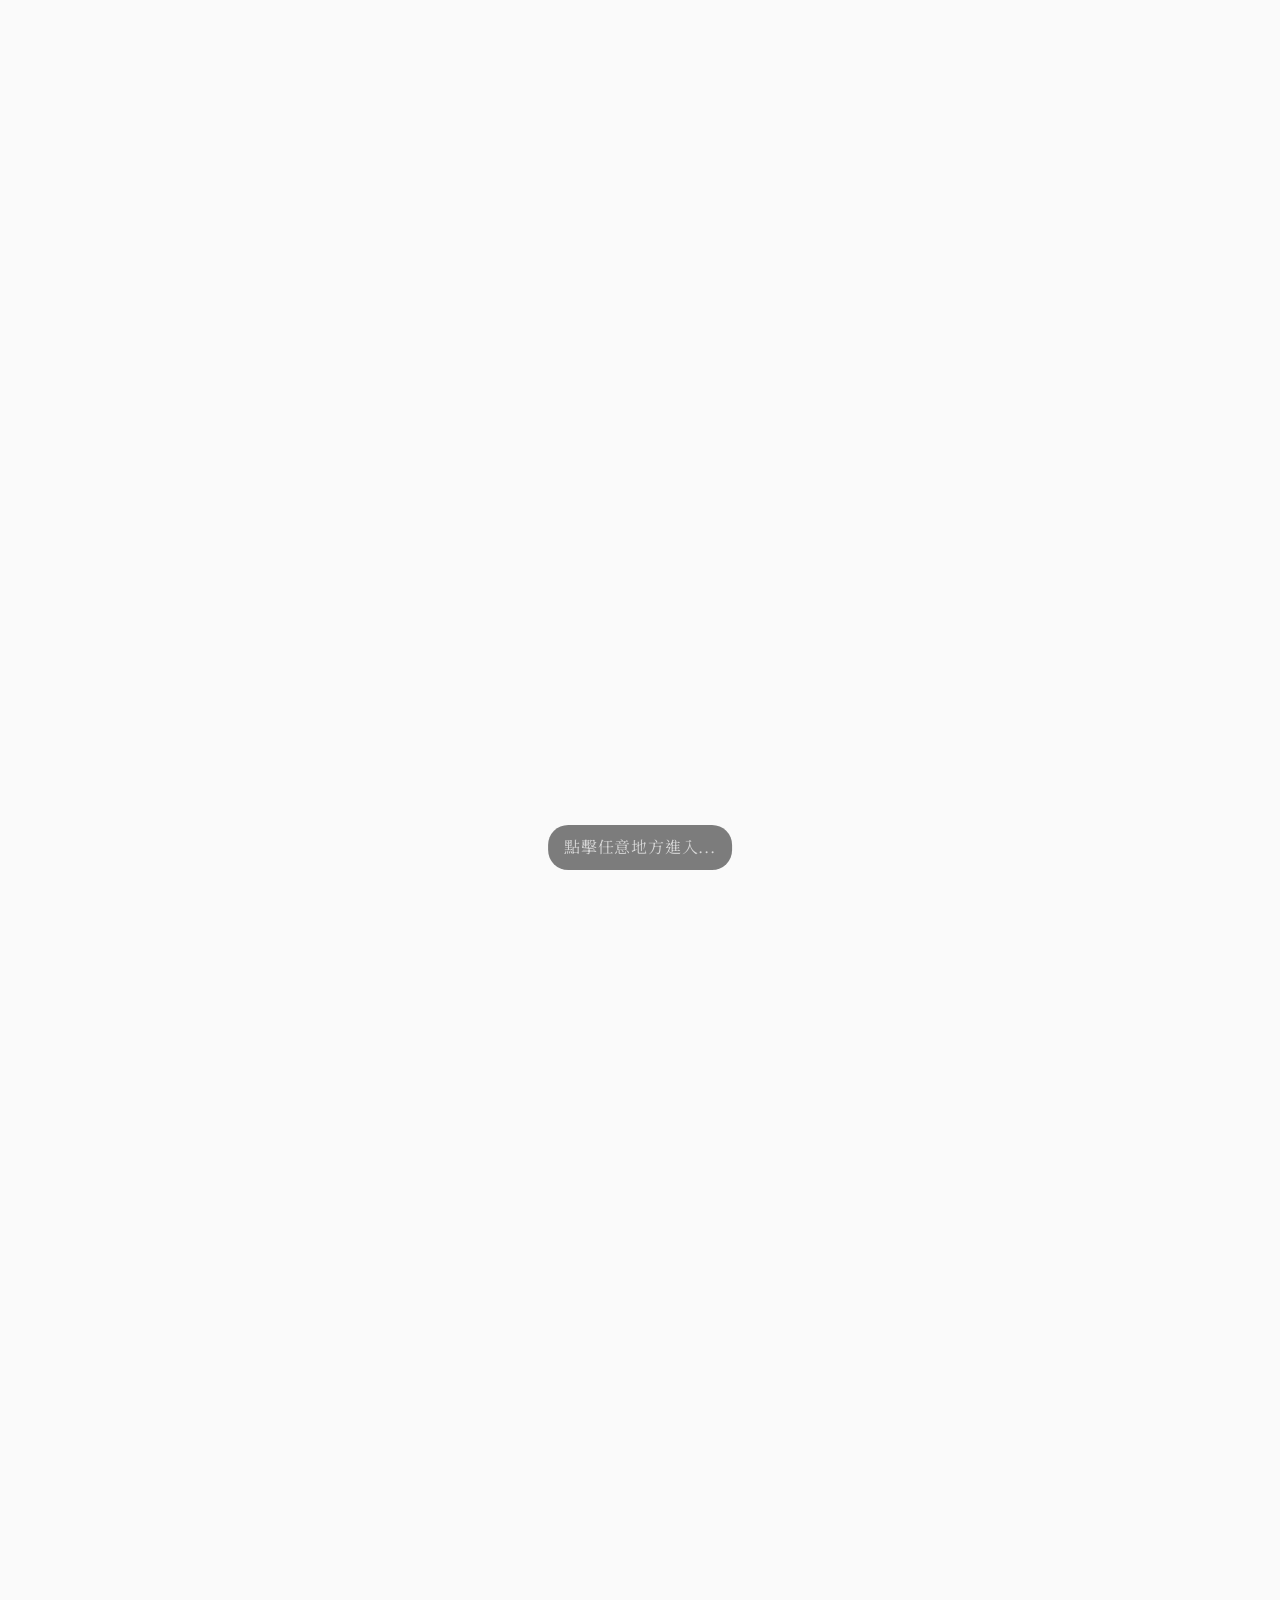
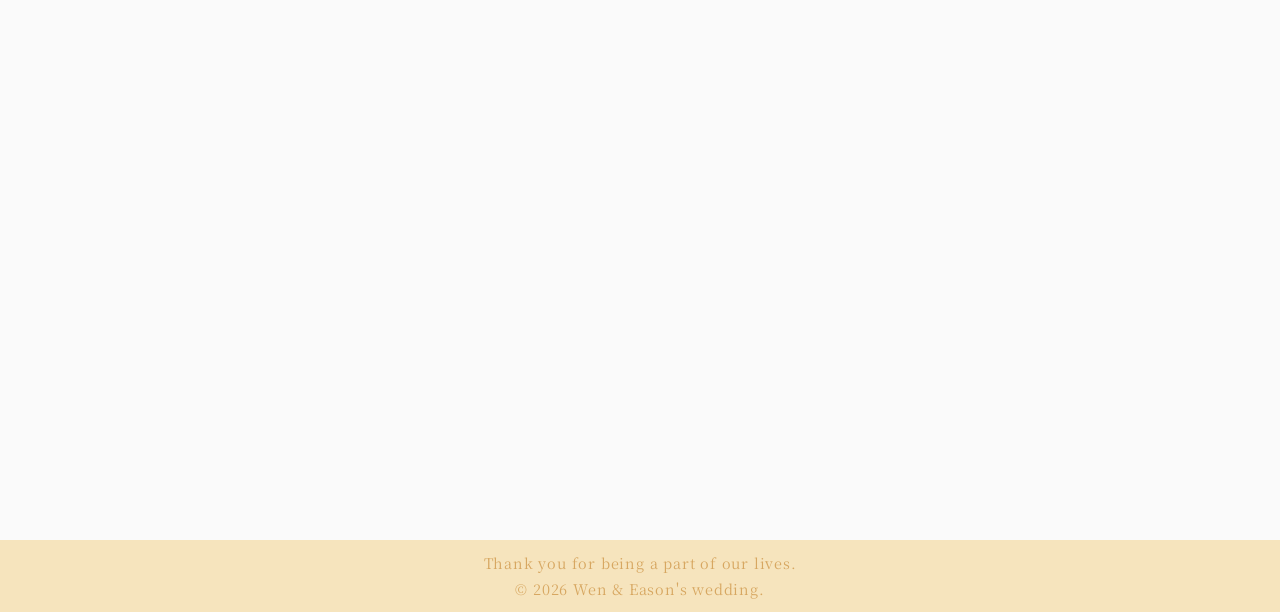
==== index.html @ f216d79d "Add RWD cover photo and footer" ====
<!DOCTYPE html>
<html lang="zh-TW">
  <head>
    <meta charset="UTF-8" />
    <meta name="viewport" content="width=device-width, initial-scale=1.0" />
    <title>WE Wedding - 1003</title>
    <!-- 引入 Google Fonts 優雅字體 -->
    <link
      href="https://fonts.googleapis.com/css2?family=Noto+Serif+TC:wght@300;500&family=Playfair+Display:ital,wght@0,400;1,400&display=swap"
      rel="stylesheet"
    />
    <link rel="stylesheet" href="style.css" />
    <link
      href="https://fonts.googleapis.com/css?family=Cormorant Garamond"
      rel="stylesheet"
    />
    <link rel="preconnect" href="https://fonts.googleapis.com" />
    <link rel="preconnect" href="https://fonts.gstatic.com" crossorigin />
    <link
      href="https://fonts.googleapis.com/css2?family=Parisienne&display=swap"
      rel="stylesheet"
    />
  </head>
  <body>
    <!-- 轉場圖片 -->
    <div class="video-intro" id="videoIntro">
      <video id="introVideo" autoplay muted playsinline>
        <source src="./img/openner.mp4" type="video/mp4" />
      </video>
      <div class="skip-hint">點擊任意地方進入...</div>
    </div>

    <div class="main-content" id="mainContent">
      <!-- 1. 封面大圖 -->
      <section class="hero">
        <div class="hero-content">
          <h1>Wen & Eason's Wedding</h1>
        </div>
      </section>

      <!-- 2. 婚宴時間與地點 -->
      <section class="section">
        <h2 class="section-title">Wedding Info</h2>
        <div style="margin-bottom: 50px">
          <img src="./img/invitation_front.svg" alt="" />
        </div>

        <div class="commute">
          <h2 class="section-title">交通資訊</h2>
          <img
            style="max-width: 800px; width: 100%; height: auto"
            src="./img/location.jpg"
            alt=""
          />
        </div>
      </section>

      <!-- 3. RSVP 出席意願調查 -->
      <section
        class="section"
        style="
          background-color: #fffffd;
          font-family: Zen Maru Gothic;
          font-weight: 400;
          font-style: normal;
        "
      >
        <h2 class="section-title">婚禮邀請函回覆表單</h2>

        <form
          class="rsvp-form"
          onsubmit="sent_redirect=true"
          target="iframe_redirect"
          action="https://docs.google.com/forms/u/0/d/e/1FAIpQLSfPe7AafXK-7HsMBn7WnDSWH4WdkZUP_dq4gtrwKofrFxfx6Q/formResponse"
          method="POST"
        >
          <div class="form-group">
            <label for="name" class="form-question">姓名</label>
            <input
              type="text"
              id="name"
              name="entry.2064555459"
              class="form-control"
              required
            />

            <label for="phone" class="form-question">手機號碼</label>
            <input
              type="text"
              id="phone"
              class="form-control"
              name="entry.1471833670"
              required
            />

            <label for="relationship">與我們的關係是...</label>
            <input name="entry.1732442341" type="radio" value="family" /> 家庭 /
            家族成員
            <br />
            <input name="entry.1732442341" type="radio" value="friend" /> 朋友 /
            同事
            <br />
            <input name="" type="radio" value="" /> 其他
            <input name="entry.1732442341" type="text" />

            <label for="attend-adults" class="form-question"
              >當天出席的大人人數？（包含自己）</label
            >
            <input
              type="text"
              id="attend-adults"
              name="entry.2035658109"
              class="form-control"
              required
            />

            <label for="attend-kids" class="form-question"
              >當天出席的小孩人數？</label
            >
            <input
              type="text"
              id="attend-kids"
              name="entry.2006173139"
              class="form-control"
            />

            <label for="kid-age">請問出席小孩的年齡區間</label>
            <input name="entry.1254805171" type="radio" value="<3" /> 未滿3歲
            <br />
            <input name="entry.1254805171" type="radio" value="3~6" /> 3 ~ 6歲
            <br />
            <input name="entry.1254805171" type="radio" value=">6" /> 6歲以上

            <label for="kid-chair">是否需要兒童座椅？</label>
            <input name="entry.459596674" type="radio" value="no" /> 否 <br />
            <input name="" type="radio" value="" /> 是，數量為：
            <input name="entry.459596674" type="text" />

            <label for="diet">飲食習慣</label>
            <input name="entry.363807250" type="radio" value="normal" /> 葷食
            <br />
            <input name="entry.363807250" type="radio" value="vegetarian" />
            素食

            <label for="comment">備註/特殊需求/留言💬</label>
            <input
              type="text"
              id="comment"
              name="entry.1650259539"
              class="form-control"
            />
          </div>
          <button type="submit" class="btn-submit">點我送出表單</button>
        </form>
      </section>
    </div>

    <!-- 頁尾 -->
    <section>
      <footer>
        <p>Thank you for being a part of our lives.</p>
        <p>© 2026 Wen & Eason's wedding.</p>
      </footer>
    </section>
  </body>

  <script>
    document.addEventListener("DOMContentLoaded", () => {
      const videoIntro = document.getElementById("videoIntro");
      const introVideo = document.getElementById("introVideo");
      const mainContent = document.getElementById("mainContent");
      let isRemoved = false;

      function removeIntro() {
        if (isRemoved) return;
        isRemoved = true;

        // 1. 影片層開始「淡出」
        videoIntro.classList.add("fade-out");

        // 2. 主要網頁內容同時開始「淡入」
        mainContent.classList.add("fade-in");

        // 3. 暫停影片
        introVideo.pause();

        // 4. 瞬間將網頁軸捲動到最頂端（在遮罩下進行）
        window.scrollTo({
          top: 0,
          left: 0,
          behavior: "auto",
        });

        // 5. 等待轉場完成後，解鎖網頁捲動軸
        // 這裡設定 1500 毫秒 (1.5秒) 是為了完美搭配 CSS 裡 main-content 淡入的時間
        setTimeout(() => {
          document.body.style.overflow = "auto";
          document.documentElement.style.overflow = "auto";
        }, 1000);
      }

      // 點擊任意處跳過
      videoIntro.addEventListener("click", () => {
        removeIntro();
      });

      // 影片播放完畢後過 3 秒自動關閉
      introVideo.addEventListener("ended", () => {
        setTimeout(() => {
          removeIntro();
        }, 500);
      });
    });
  </script>
</html>
---- style.css ----
/* 全域樣式設定 */
* {
  box-sizing: border-box;
  margin: 0;
  padding: 0;
}

.zen-maru-gothic-regular {
  font-family: "Zen Maru Gothic", sans-serif;
  font-weight: 400;
  font-style: normal;
}

body {
  font-family: "Noto Serif TC", "Playfair Display", serif;
  color: #d7a761;
  background-color: #fafafa;
  line-height: 1.8;
  letter-spacing: 0.05em;
  overflow: hidden; /* 轉場結束前禁止捲動 */
}
img {
  max-width: 100%;
  height: auto;
  display: block;
}

.main-content {
  width: 100vw;
  height: 100vh;
  display: inline-block;
  justify-content: center;
  align-items: center;
  /* color: #fff; */

  /* 核心設定：預設透明，並稍微往下放 20px */
  opacity: 0;
  transform: translateY(20px);

  /* 設定淡入的轉場速度與動態（1.5秒，使用 ease-out 讓結尾收得更柔和） */
  transition: opacity 1s ease-out, transform 1s ease-out;
}

.main-content.fade-in {
  opacity: 1;
  transform: translateY(0); /* 回到原位 */
}

.skip-hint {
  position: absolute;
  bottom: 30px;
  left: 50%;
  transform: translateX(-50%);
  color: rgba(255, 255, 255, 0.7);
  background: rgba(0, 0, 0, 0.5);
  padding: 8px 16px;
  border-radius: 20px;
  pointer-events: none;
}

/* 滿版封面區塊 */
.hero {
  position: relative;
  height: 100vh;
  /* 請在此處替換成妳的浪漫婚紗大圖網址 */
  /* background: linear-gradient(rgba(0, 0, 0, 0.2), rgba(0, 0, 0, 0.2)),
    url("https://images.unsplash.com/photo-1519741497674-611481863552?auto=format&fit=crop&q=80&w=1920")
      no-repeat center center/cover; */
  background: linear-gradient(rgba(0, 0, 0, 0.2), rgba(0, 0, 0, 0.2)),
    url("./img/laptop_pic.jpeg") no-repeat center center/cover;
  display: flex;
  justify-content: center;
  align-items: center;
  text-align: center;
  color: #fff;
}

@media (max-width: 768px) {
  .hero {
    background: linear-gradient(rgba(0, 0, 0, 0.2), rgba(0, 0, 0, 0.2)),
      url("./img/phone_pic.jpeg") no-repeat center center/cover;
  }
}

.hero-content h1 {
  font-size: 3.5rem;
  font-weight: bold;
  margin-bottom: 10px;
  text-shadow: 1px 1px 10px rgba(0, 0, 0, 0.3);
}
.hero-content p {
  font-size: 1.2rem;
  text-shadow: 1px 1px 10px rgba(0, 0, 0, 0.3);
}

/* 通用內文區塊 */
.section {
  padding: 20px 20px;
  max-width: 100%;
  margin-left: auto;
  margin-right: auto;
  text-align: center;
  background-color: #fffefb;
}
.section-title {
  font-size: 2rem;
  margin-bottom: 50px;
  /* color: #D4A373; 帶有質感的奶茶棕/金金色調 */
  color: #d7a761; /* 帶有質感的奶茶棕/金金色調 */
  position: relative;
  display: inline-block;
}
.section-title::after {
  content: "";
  display: block;
  width: 50%;
  height: 1px;
  background: #d4a373;
  margin: 10px auto 0;
}

.section img {
  max-width: 100%;
  width: auto;
  height: 60%;
  margin-left: auto;
  margin-right: auto;
}

.commute {
  padding: 30px 10px 50px 10px;
  background-color: #f6e4bd;
  font-family: Zen Maru Gothic;
  font-weight: 400;
  font-style: normal;
}

/* 資訊/時間地點區塊 */
.info-box {
  background: #fff;
  padding: 40px;
  border-radius: 8px;
  box-shadow: 0 4px 20px rgba(0, 0, 0, 0.03);
  margin-top: 20px;
}
.info-item {
  margin-bottom: 25px;
}
.info-item h3 {
  font-size: 1.3rem;
  color: #d4a373;
  margin-bottom: 5px;
}

/* RSVP 表單區塊 */
.rsvp-form {
  max-width: 500px;
  margin: 0 auto;
  text-align: left;
  font-family: "Zen Maru Gothic", sans-serif;
  font-weight: 400;
  font-style: normal;
}

.form-group {
  margin-bottom: 20px;
}
.form-group label {
  display: block;
  font-weight: bolder;
  margin-bottom: 5px;
  font-size: 1rem;
}

.form-group input {
  margin-bottom: 15px;
}

.form-control {
  width: 95%;
  padding: 12px;
  border: 1px solid #ddd;
  border-radius: 4px;
  font-family: inherit;
}
.btn-submit {
  display: block;
  width: 95%;
  padding: 15px;
  background-color: #d4a373;
  color: #fff;
  border: none;
  border-radius: 4px;
  font-size: 1.1rem;
  cursor: pointer;
  transition: background 0.3s;
}
.btn-submit:hover {
  background-color: #c39262;
}

/* 頁尾 */
footer {
  background-color: #f6e4bd;
  color: #d7a761;
  text-align: center;
  margin-top: 30px;
  padding: 10px;
  font-size: 0.9rem;
  z-index: 999;
}

/* 響應式微調 */
@media (max-width: 768px) {
  .hero-content h1 {
    font-size: 2.5rem;
  }
  .section {
    padding: 50px 20px;
  }
  footer {
    margin-top: 60px;
  }
}

/* 滿版遮罩層 */
.video-intro {
  position: fixed;
  top: 0;
  left: 0;
  width: 100vw;
  height: 100vh;
  z-index: 9999;
  cursor: pointer;
  background-color: #fafafa;

  /* 設為 Flex 容器 */
  display: flex;
  /* 水平置中 */
  justify-content: center;
  /* 垂直置中 */
  align-items: center;

  /* 核心動畫：針對 clip-path 做平滑轉場 
  clip-path: inset(0% 0% 0% 0%);
  transition: clip-path 1.2s cubic-bezier(0.77, 0, 0.175, 1); */

  /* 影片層的淡出轉場 */
  transition: opacity 1s ease, visibility 1s;
  opacity: 1;
  visibility: visible;
}
.video-intro img {
  width: auto;
  height: 100%;
  object-fit: cover; /* 確保圖片滿版不變形 */
}

.video-intro video {
  width: auto;
  height: 80%;
  object-fit: cover; /* 確保圖片滿版不變形 */
}

/* 影片層淡出樣式 */
.video-intro.fade-out {
  opacity: 0;
  visibility: hidden;
  pointer-events: none;
}

/* 提示文字 */
.hint-text {
  position: absolute;
  top: 50%;
  left: 50%;
  transform: translate(-50%, -50%);
  color: white;
  font-size: 1.5rem;
  text-shadow: 0 2px 10px rgba(0, 0, 0, 0.5);
  pointer-events: none; /* 讓字體不干擾點擊事件 */
  animation: blink 2s infinite;
}

/* 當被點擊後，觸發這個 Class */
.video-intro.reveal {
  clip-path: inset(0% 50% 0% 50%); /* 左右往中間縮 */
  pointer-events: none; /* 動畫開始後不允許再次點擊 */
}

@keyframes blink {
  0%,
  100% {
    opacity: 1;
  }
  50% {
    opacity: 0.4;
  }
}
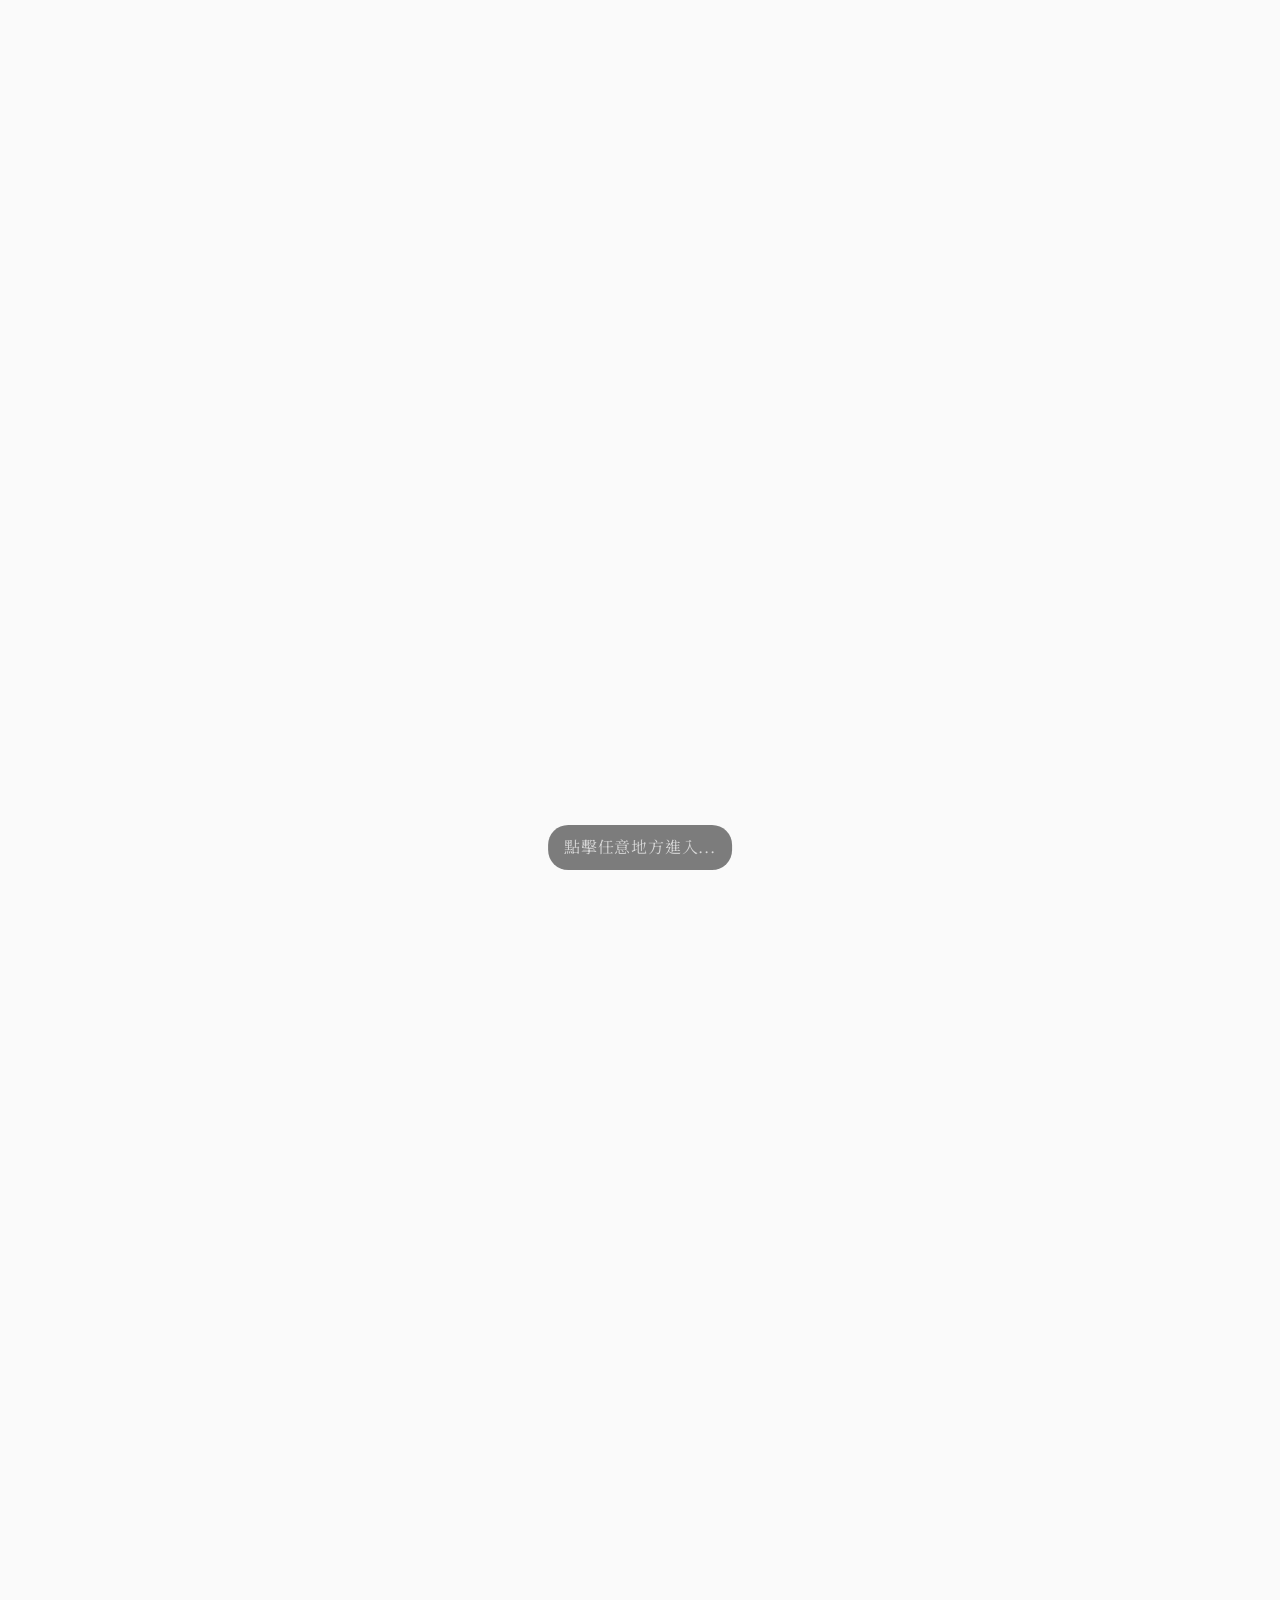
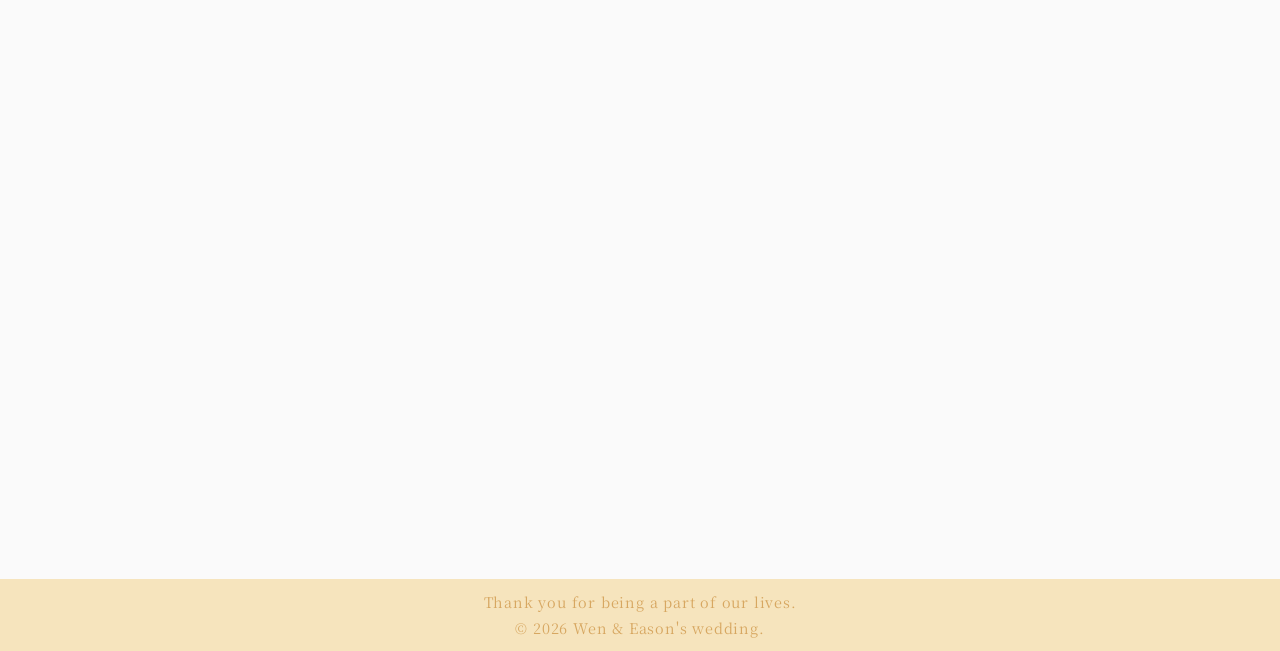
==== commit d523e0ac: "Add google map link and guide button" ====
--- a/index.html
+++ b/index.html
@@ -47,11 +47,22 @@
 
         <div class="commute">
           <h2 class="section-title">交通資訊</h2>
-          <img
-            style="max-width: 800px; width: 100%; height: auto"
-            src="./img/location.jpg"
-            alt=""
-          />
+
+          <a href="https://maps.app.goo.gl/QbKGJyKKukXjHjaq5" target="_blank">
+            <img
+              style="max-width: 800px; width: 100%; height: auto"
+              src="./img/location.jpg"
+              alt=""
+            />
+          </a>
+
+          <div class="map">
+            📍<a
+              href="https://maps.app.goo.gl/QbKGJyKKukXjHjaq5"
+              target="_blank"
+              >點我前往Google Map
+            </a>
+          </div>
         </div>
       </section>
 
--- a/style.css
+++ b/style.css
@@ -84,9 +84,9 @@
 
 .hero-content h1 {
   font-size: 3.5rem;
-  font-weight: bold;
+  font-weight: 500;
   margin-bottom: 10px;
-  text-shadow: 1px 1px 10px rgba(0, 0, 0, 0.3);
+  /* text-shadow: 1px 1px 10px rgba(0, 0, 0, 0.3); */
 }
 .hero-content p {
   font-size: 1.2rem;
@@ -125,6 +125,7 @@
   height: 60%;
   margin-left: auto;
   margin-right: auto;
+  margin-bottom: 10px;
 }
 
 .commute {
@@ -150,6 +151,16 @@
   font-size: 1.3rem;
   color: #d4a373;
   margin-bottom: 5px;
+}
+
+.map a {
+  text-align: center;
+  font-family: "Zen Maru Gothic", sans-serif;
+  font-weight: 400;
+  font-style: normal;
+  color: #d4a373;
+  text-decoration: underline;
+  display: inline-flexbox;
 }
 
 /* RSVP 表單區塊 */
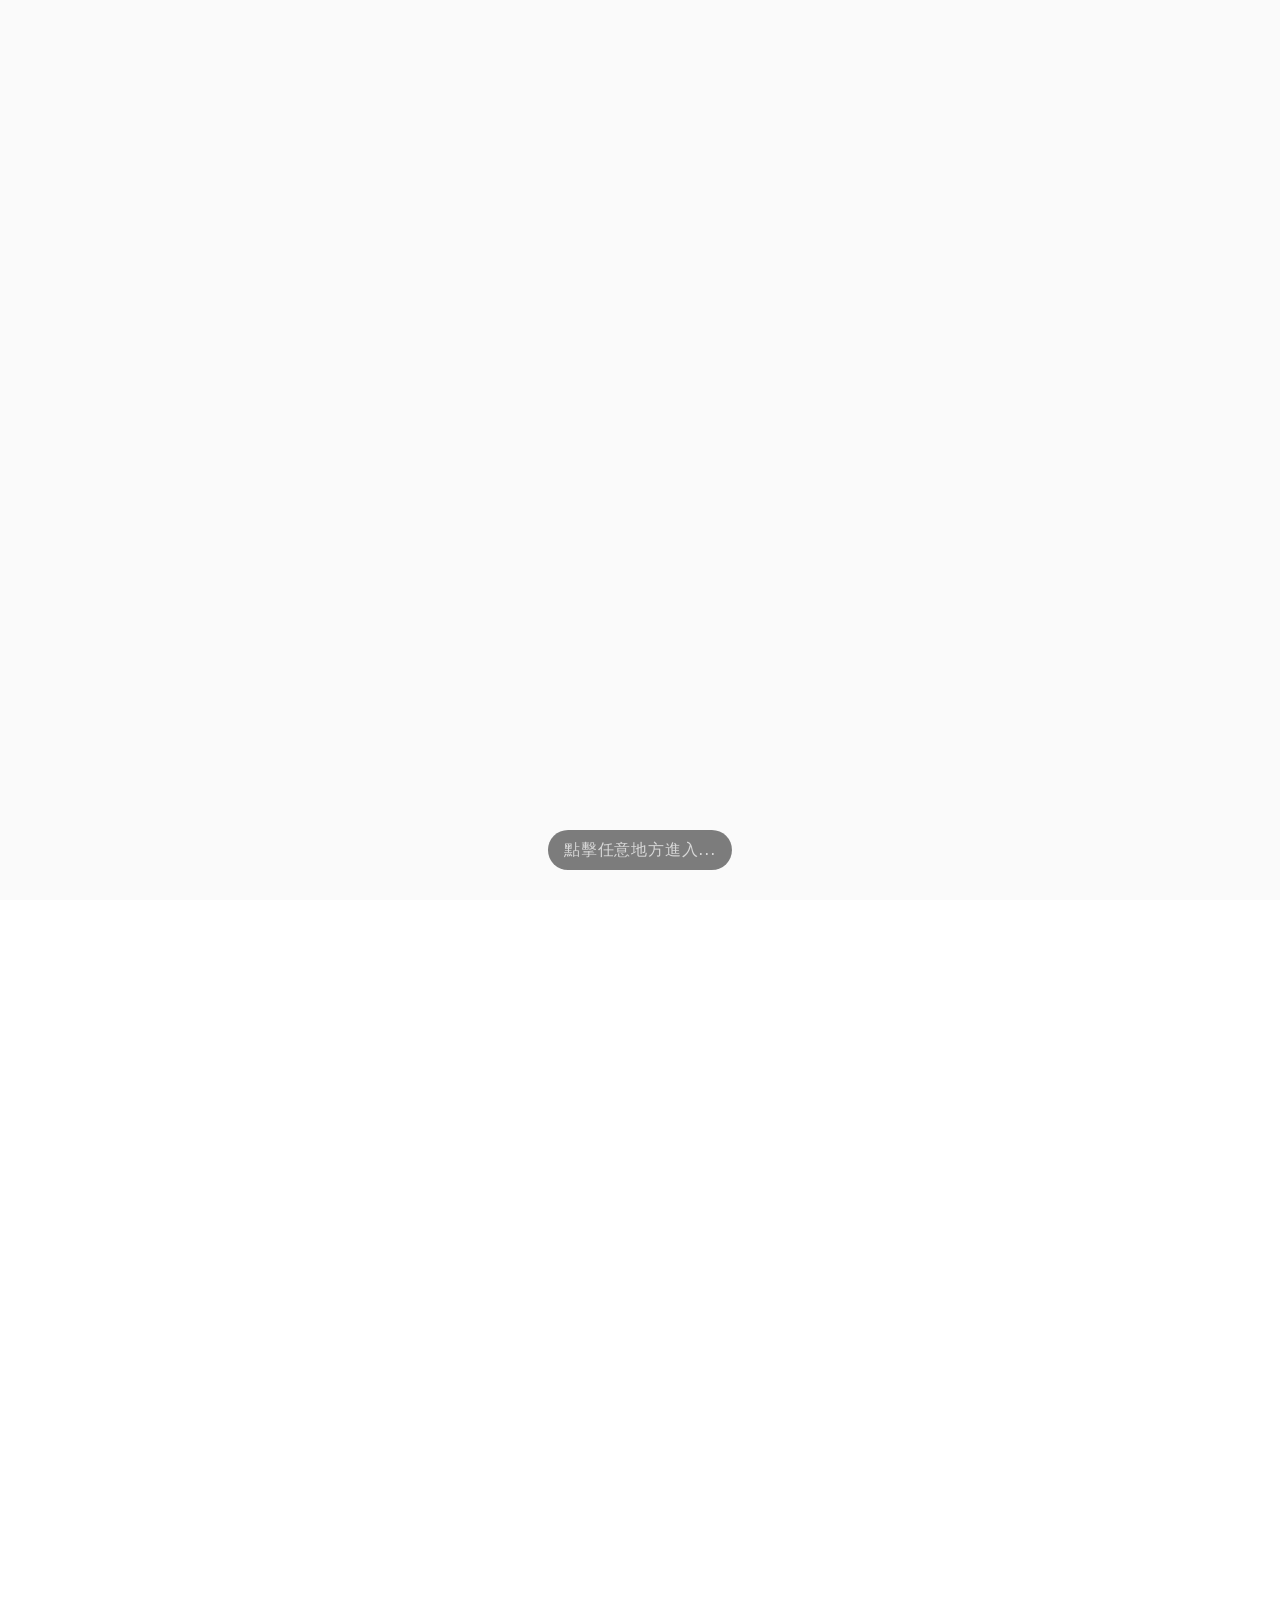
==== commit 0a1df73c: "Update new page design Add seat map and retrieve function" ====
--- a/index.html
+++ b/index.html
@@ -19,6 +19,12 @@
     <link
       href="https://fonts.googleapis.com/css2?family=Parisienne&display=swap"
       rel="stylesheet"
+    />
+    <link
+      href="https://cdn.jsdelivr.net/npm/bootstrap@5.0.0/dist/css/bootstrap.min.css"
+      rel="stylesheet"
+      integrity="sha384-wEmeIV1mKuiNpC+IOBjI7aAzPcEZeedi5yW5f2yOq55WWLwNGmvvx4Um1vskeMj0"
+      crossorigin="anonymous"
     />
   </head>
   <body>
@@ -34,19 +40,159 @@
       <!-- 1. 封面大圖 -->
       <section class="hero">
         <div class="hero-content">
-          <h1>Wen & Eason's Wedding</h1>
+          <!-- <h1>Wen & Eason's Wedding</h1> -->
+        </div>
+        <div
+          id="carouselExampleIndicators"
+          class="carousel slide"
+          data-bs-ride="carousel"
+        >
+          <div class="carousel-indicators">
+            <button
+              type="button"
+              data-bs-target="#carouselExampleIndicators"
+              data-bs-slide-to="0"
+              class="active"
+              aria-current="true"
+              aria-label="Slide 1"
+            ></button>
+            <button
+              type="button"
+              data-bs-target="#carouselExampleIndicators"
+              data-bs-slide-to="1"
+              aria-label="Slide 2"
+            ></button>
+            <button
+              type="button"
+              data-bs-target="#carouselExampleIndicators"
+              data-bs-slide-to="2"
+              aria-label="Slide 3"
+            ></button>
+          </div>
+          <div class="carousel-inner">
+            <div class="carousel-item active">
+              <img
+                src="./img/Wedding_pic/1.jpg"
+                class="carousel-collection"
+                alt="..."
+              />
+            </div>
+            <div class="carousel-item">
+              <img
+                src="./img/Wedding_pic/2.jpg"
+                class="carousel-collection"
+                alt="..."
+              />
+            </div>
+            <div class="carousel-item">
+              <img
+                src="./img/Wedding_pic/3.jpg"
+                class="carousel-collection"
+                alt="..."
+              />
+            </div>
+          </div>
+          <button
+            class="carousel-control-prev"
+            type="button"
+            data-bs-target="#carouselExampleIndicators"
+            data-bs-slide="prev"
+          >
+            <span class="carousel-control-prev-icon" aria-hidden="true"></span>
+            <span class="visually-hidden">Previous</span>
+          </button>
+          <button
+            class="carousel-control-next"
+            type="button"
+            data-bs-target="#carouselExampleIndicators"
+            data-bs-slide="next"
+          >
+            <span class="carousel-control-next-icon" aria-hidden="true"></span>
+            <span class="visually-hidden">Next</span>
+          </button>
+        </div>
+      </section>
+
+      <section class="index">
+        <div class="container">
+          <div class="row g-4">
+            <!-- 交通資訊 -->
+            <div class="col-md-4">
+              <div class="info-card">
+                <img src="./img/icon/Commute.png" alt="" />
+                <h2>
+                  <a href="#commute-info" class="btn btn-outline-dark"
+                    >交通資訊</a
+                  >
+                </h2>
+                <p>Transportation</p>
+              </div>
+            </div>
+
+            <!-- 座位資訊 -->
+            <div class="col-md-4">
+              <div class="info-card">
+                <img src="./img/icon/Seat.png" alt="" />
+                <h2>
+                  <a href="#seat-map-info" class="btn btn-outline-dark"
+                    >座位資訊</a
+                  >
+                </h2>
+                <p>Seating Information</p>
+              </div>
+            </div>
+
+            <!-- 流程表 -->
+            <div class="col-md-4">
+              <div class="info-card">
+                <img src="./img/icon/Schedule.png" alt="" />
+                <h2>
+                  <a href="#wedding-info" class="btn btn-outline-dark"
+                    >流程表</a
+                  >
+                </h2>
+                <p>Wedding Schedule</p>
+              </div>
+            </div>
+          </div>
         </div>
       </section>
 
       <!-- 2. 婚宴時間與地點 -->
       <section class="section">
-        <h2 class="section-title">Wedding Info</h2>
+        <div class="seat-map">
+          <h2 class="section-title" id="seat-map-info">座位查詢</h2>
+          <div class="row g-4">
+            <!-- 左邊搜尋 -->
+            <div class="col-md-5 search-section">
+              <h3>請輸入您的姓名</h3>
+
+              <input
+                type="text"
+                id="searchInput"
+                class="form-control"
+                placeholder="輸入姓名..."
+              />
+
+              <div id="result">
+                <p></p>
+              </div>
+            </div>
+
+            <!-- 右邊結果 -->
+            <div class="col-md-7">
+              <div id="map-container"></div>
+            </div>
+          </div>
+        </div>
+
+        <h2 class="section-title" id="wedding-info">Wedding Info</h2>
         <div style="margin-bottom: 50px">
           <img src="./img/invitation_front.svg" alt="" />
         </div>
 
         <div class="commute">
-          <h2 class="section-title">交通資訊</h2>
+          <h2 class="section-title" id="commute-info">交通資訊</h2>
 
           <a href="https://maps.app.goo.gl/QbKGJyKKukXjHjaq5" target="_blank">
             <img
@@ -66,161 +212,20 @@
         </div>
       </section>
 
-      <!-- 3. RSVP 出席意願調查 -->
-      <section
-        class="section"
-        style="
-          background-color: #fffffd;
-          font-family: Zen Maru Gothic;
-          font-weight: 400;
-          font-style: normal;
-        "
-      >
-        <h2 class="section-title">婚禮邀請函回覆表單</h2>
-
-        <form
-          class="rsvp-form"
-          onsubmit="sent_redirect=true"
-          target="iframe_redirect"
-          action="https://docs.google.com/forms/u/0/d/e/1FAIpQLSfPe7AafXK-7HsMBn7WnDSWH4WdkZUP_dq4gtrwKofrFxfx6Q/formResponse"
-          method="POST"
-        >
-          <div class="form-group">
-            <label for="name" class="form-question">姓名</label>
-            <input
-              type="text"
-              id="name"
-              name="entry.2064555459"
-              class="form-control"
-              required
-            />
-
-            <label for="phone" class="form-question">手機號碼</label>
-            <input
-              type="text"
-              id="phone"
-              class="form-control"
-              name="entry.1471833670"
-              required
-            />
-
-            <label for="relationship">與我們的關係是...</label>
-            <input name="entry.1732442341" type="radio" value="family" /> 家庭 /
-            家族成員
-            <br />
-            <input name="entry.1732442341" type="radio" value="friend" /> 朋友 /
-            同事
-            <br />
-            <input name="" type="radio" value="" /> 其他
-            <input name="entry.1732442341" type="text" />
-
-            <label for="attend-adults" class="form-question"
-              >當天出席的大人人數？（包含自己）</label
-            >
-            <input
-              type="text"
-              id="attend-adults"
-              name="entry.2035658109"
-              class="form-control"
-              required
-            />
-
-            <label for="attend-kids" class="form-question"
-              >當天出席的小孩人數？</label
-            >
-            <input
-              type="text"
-              id="attend-kids"
-              name="entry.2006173139"
-              class="form-control"
-            />
-
-            <label for="kid-age">請問出席小孩的年齡區間</label>
-            <input name="entry.1254805171" type="radio" value="<3" /> 未滿3歲
-            <br />
-            <input name="entry.1254805171" type="radio" value="3~6" /> 3 ~ 6歲
-            <br />
-            <input name="entry.1254805171" type="radio" value=">6" /> 6歲以上
-
-            <label for="kid-chair">是否需要兒童座椅？</label>
-            <input name="entry.459596674" type="radio" value="no" /> 否 <br />
-            <input name="" type="radio" value="" /> 是，數量為：
-            <input name="entry.459596674" type="text" />
-
-            <label for="diet">飲食習慣</label>
-            <input name="entry.363807250" type="radio" value="normal" /> 葷食
-            <br />
-            <input name="entry.363807250" type="radio" value="vegetarian" />
-            素食
-
-            <label for="comment">備註/特殊需求/留言💬</label>
-            <input
-              type="text"
-              id="comment"
-              name="entry.1650259539"
-              class="form-control"
-            />
-          </div>
-          <button type="submit" class="btn-submit">點我送出表單</button>
-        </form>
+      <!-- 頁尾 -->
+      <section>
+        <footer>
+          <p>Thank you for being a part of our lives.</p>
+          <p>© 2026 Wen & Eason's wedding.</p>
+        </footer>
       </section>
     </div>
-
-    <!-- 頁尾 -->
-    <section>
-      <footer>
-        <p>Thank you for being a part of our lives.</p>
-        <p>© 2026 Wen & Eason's wedding.</p>
-      </footer>
-    </section>
   </body>
 
-  <script>
-    document.addEventListener("DOMContentLoaded", () => {
-      const videoIntro = document.getElementById("videoIntro");
-      const introVideo = document.getElementById("introVideo");
-      const mainContent = document.getElementById("mainContent");
-      let isRemoved = false;
-
-      function removeIntro() {
-        if (isRemoved) return;
-        isRemoved = true;
-
-        // 1. 影片層開始「淡出」
-        videoIntro.classList.add("fade-out");
-
-        // 2. 主要網頁內容同時開始「淡入」
-        mainContent.classList.add("fade-in");
-
-        // 3. 暫停影片
-        introVideo.pause();
-
-        // 4. 瞬間將網頁軸捲動到最頂端（在遮罩下進行）
-        window.scrollTo({
-          top: 0,
-          left: 0,
-          behavior: "auto",
-        });
-
-        // 5. 等待轉場完成後，解鎖網頁捲動軸
-        // 這裡設定 1500 毫秒 (1.5秒) 是為了完美搭配 CSS 裡 main-content 淡入的時間
-        setTimeout(() => {
-          document.body.style.overflow = "auto";
-          document.documentElement.style.overflow = "auto";
-        }, 1000);
-      }
-
-      // 點擊任意處跳過
-      videoIntro.addEventListener("click", () => {
-        removeIntro();
-      });
-
-      // 影片播放完畢後過 3 秒自動關閉
-      introVideo.addEventListener("ended", () => {
-        setTimeout(() => {
-          removeIntro();
-        }, 500);
-      });
-    });
-  </script>
+  <script src="./script.js"></script>
+  <script
+    src="https://cdn.jsdelivr.net/npm/bootstrap@5.0.0/dist/js/bootstrap.bundle.min.js"
+    integrity="sha384-p34f1UUtsS3wqzfto5wAAmdvj+osOnFyQFpp4Ua3gs/ZVWx6oOypYoCJhGGScy+8"
+    crossorigin="anonymous"
+  ></script>
 </html>
--- a/style.css
+++ b/style.css
@@ -61,14 +61,9 @@
 /* 滿版封面區塊 */
 .hero {
   position: relative;
-  height: 100vh;
-  /* 請在此處替換成妳的浪漫婚紗大圖網址 */
-  /* background: linear-gradient(rgba(0, 0, 0, 0.2), rgba(0, 0, 0, 0.2)),
-    url("https://images.unsplash.com/photo-1519741497674-611481863552?auto=format&fit=crop&q=80&w=1920")
-      no-repeat center center/cover; */
-  background: linear-gradient(rgba(0, 0, 0, 0.2), rgba(0, 0, 0, 0.2)),
-    url("./img/laptop_pic.jpeg") no-repeat center center/cover;
-  display: flex;
+  height: 60%;
+  width: 100%;
+  display: inline-block;
   justify-content: center;
   align-items: center;
   text-align: center;
@@ -80,6 +75,16 @@
     background: linear-gradient(rgba(0, 0, 0, 0.2), rgba(0, 0, 0, 0.2)),
       url("./img/phone_pic.jpeg") no-repeat center center/cover;
   }
+}
+
+.index {
+  margin-top: 50px;
+}
+
+.info-card img {
+  width: 25%;
+  margin-left: auto;
+  margin-right: auto;
 }
 
 .hero-content h1 {
@@ -91,6 +96,13 @@
 .hero-content p {
   font-size: 1.2rem;
   text-shadow: 1px 1px 10px rgba(0, 0, 0, 0.3);
+}
+
+.carousel-inner img {
+  width: 100%;
+  height: 800px;
+  object-fit: cover;
+  object-position: center;
 }
 
 /* 通用內文區塊 */
@@ -119,6 +131,16 @@
   margin: 10px auto 0;
 }
 
+/* 座位表樣式 */
+.seat-map {
+  display: block;
+  width: 60%;
+  margin-left: auto;
+  margin-right: auto;
+  margin-bottom: 10px;
+  margin-bottom: 50px;
+}
+
 .section img {
   max-width: 100%;
   width: auto;
@@ -128,12 +150,90 @@
   margin-bottom: 10px;
 }
 
+/* 平面圖地圖容器 */
+#map-container {
+  position: relative;
+  width: 600px; /* 請依據您的圖片寬度調整 */
+  height: 800px; /* 請依據您的圖片高度調整 */
+  border: 2px solid #ccc;
+  /* 將您的圖片作為背景 */
+  background-image: url("./img/seat_layout.svg");
+  background-size: contain;
+  background-repeat: no-repeat;
+  background-position: center;
+}
+
+/* 座位（小正方形）的 CSS 樣式 */
+.seat {
+  position: absolute;
+  width: 20px;
+  height: 20px;
+  background-color: #28a745; /* 預設綠色（空位） */
+  color: white;
+  font-size: 10px;
+  display: flex;
+  align-items: center;
+  justify-content: center;
+  border-radius: 4px;
+  border: 1px solid #ffffff;
+  box-shadow: 0 2px 5px rgba(0, 0, 0, 0.3);
+  cursor: pointer;
+  user-select: none;
+  transition: background-color 0.2s, transform 0.1s;
+}
+
+.seat:hover {
+  transform: scale(1.15);
+  z-index: 10;
+}
+
+/* 示範不同狀態的座位樣式 */
+.seat.occupied {
+  background-color: #dc3545; /* 已佔用/已預訂（紅色） */
+}
+
+.seat.selected {
+  background-color: #ffc107; /* 當前選取（黃色） */
+  color: black;
+}
+
 .commute {
   padding: 30px 10px 50px 10px;
   background-color: #f6e4bd;
-  font-family: Zen Maru Gothic;
+  /* font-family: Zen Maru Gothic; */
   font-weight: 400;
   font-style: normal;
+}
+
+/* Overview section */
+.info-section {
+  padding: 80px 0;
+}
+
+.info-card {
+  height: 100%;
+  padding: 40px 30px;
+  text-align: center;
+  border: 1px solid #ddd;
+  background-color: #fff;
+}
+
+.info-card h2 {
+  margin-bottom: 8px;
+}
+
+.info-card > p {
+  color: #888;
+  font-size: 14px;
+}
+
+.info-content {
+  margin: 30px 0;
+  text-align: left;
+}
+
+.info-content p {
+  margin-bottom: 12px;
 }
 
 /* 資訊/時間地點區塊 */
@@ -161,53 +261,6 @@
   color: #d4a373;
   text-decoration: underline;
   display: inline-flexbox;
-}
-
-/* RSVP 表單區塊 */
-.rsvp-form {
-  max-width: 500px;
-  margin: 0 auto;
-  text-align: left;
-  font-family: "Zen Maru Gothic", sans-serif;
-  font-weight: 400;
-  font-style: normal;
-}
-
-.form-group {
-  margin-bottom: 20px;
-}
-.form-group label {
-  display: block;
-  font-weight: bolder;
-  margin-bottom: 5px;
-  font-size: 1rem;
-}
-
-.form-group input {
-  margin-bottom: 15px;
-}
-
-.form-control {
-  width: 95%;
-  padding: 12px;
-  border: 1px solid #ddd;
-  border-radius: 4px;
-  font-family: inherit;
-}
-.btn-submit {
-  display: block;
-  width: 95%;
-  padding: 15px;
-  background-color: #d4a373;
-  color: #fff;
-  border: none;
-  border-radius: 4px;
-  font-size: 1.1rem;
-  cursor: pointer;
-  transition: background 0.3s;
-}
-.btn-submit:hover {
-  background-color: #c39262;
 }
 
 /* 頁尾 */
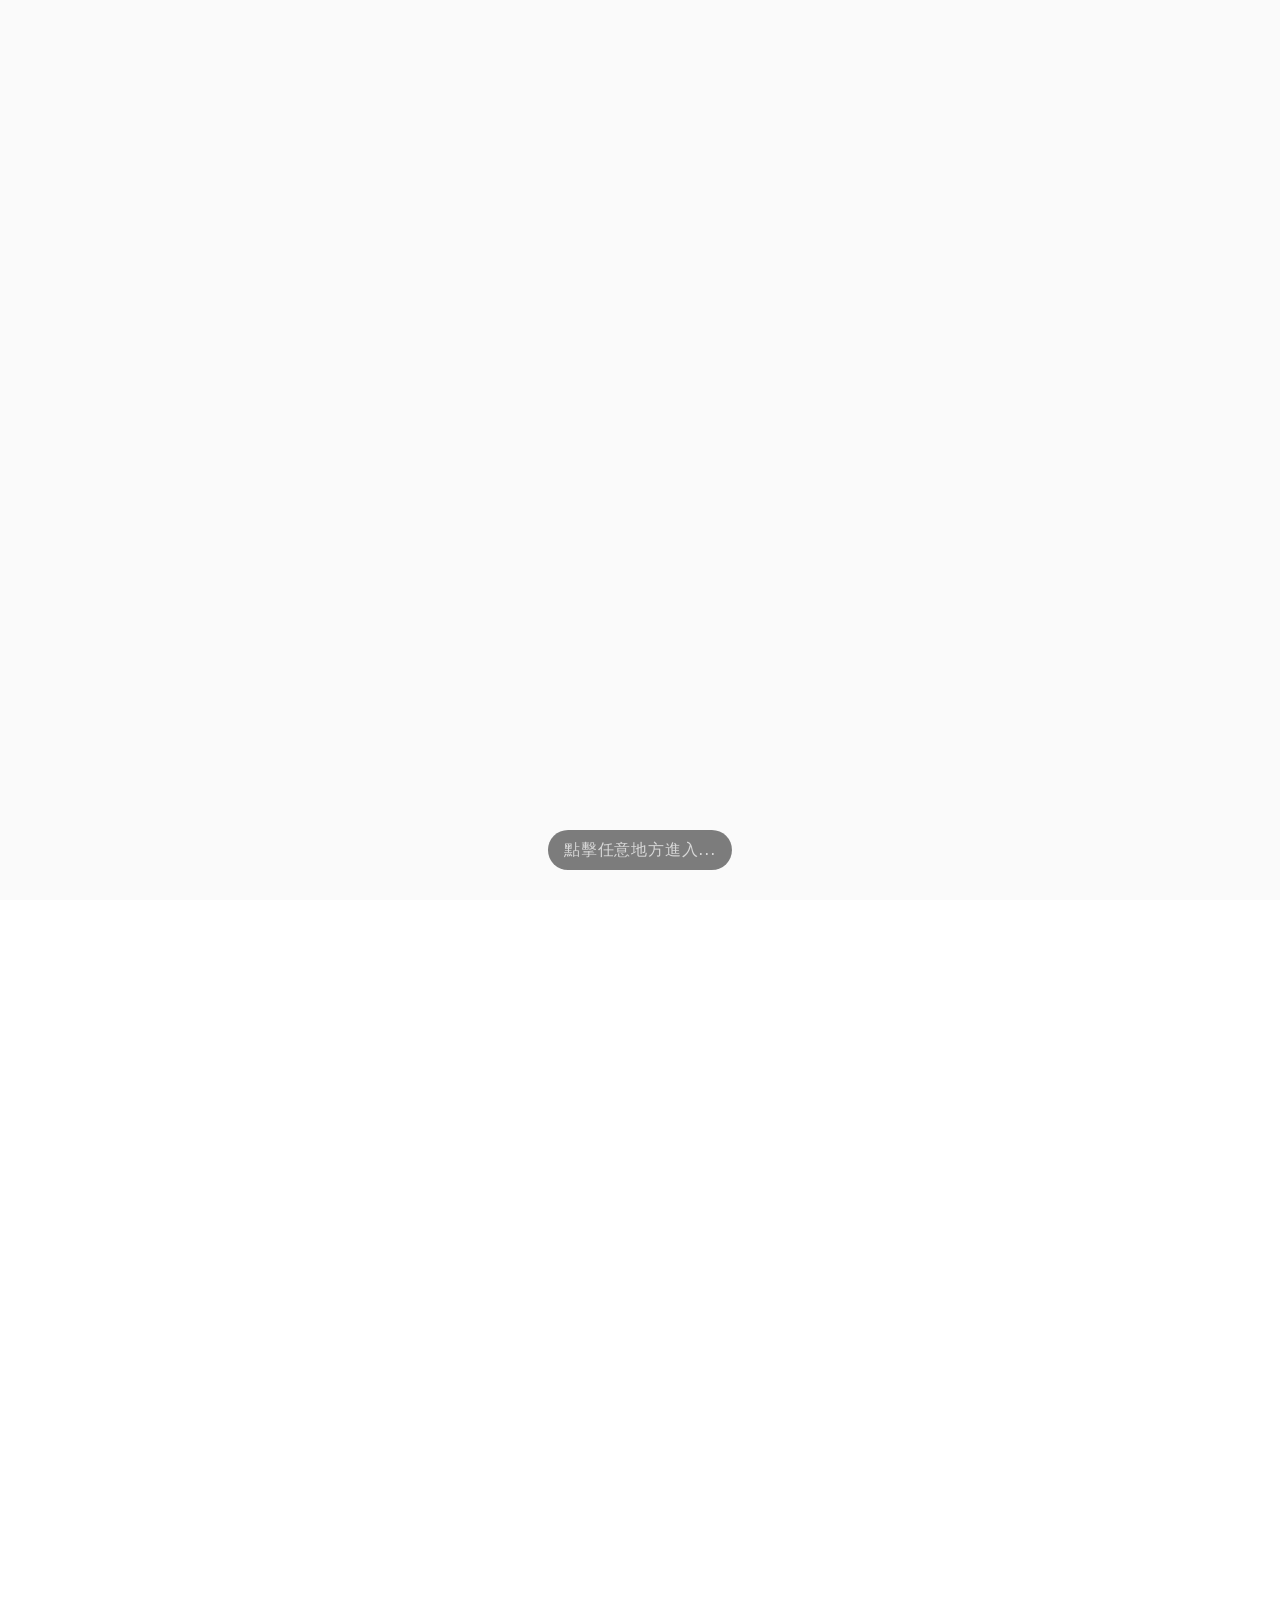
==== commit 72ab5954: "Update new design Fix search bug Change layout" ====
--- a/index.html
+++ b/index.html
@@ -92,24 +92,56 @@
               />
             </div>
           </div>
-          <button
-            class="carousel-control-prev"
-            type="button"
-            data-bs-target="#carouselExampleIndicators"
-            data-bs-slide="prev"
-          >
-            <span class="carousel-control-prev-icon" aria-hidden="true"></span>
-            <span class="visually-hidden">Previous</span>
-          </button>
-          <button
-            class="carousel-control-next"
-            type="button"
-            data-bs-target="#carouselExampleIndicators"
-            data-bs-slide="next"
-          >
-            <span class="carousel-control-next-icon" aria-hidden="true"></span>
-            <span class="visually-hidden">Next</span>
-          </button>
+
+          <div class="carousel-inner-phone">
+            <div class="carousel-item active">
+              <img
+                src="./img/Wedding_pic/phone_pic.jpg"
+                class="carousel-collection"
+                alt="..."
+              />
+            </div>
+            <div class="carousel-item">
+              <img
+                src="./img/Wedding_pic/phone_pic.jpg"
+                class="carousel-collection"
+                alt="..."
+              />
+            </div>
+            <div class="carousel-item">
+              <img
+                src="./img/Wedding_pic/phone_pic.jpg"
+                class="carousel-collection"
+                alt="..."
+              />
+            </div>
+          </div>
+          <div class="carousel-control">
+            <button
+              class="carousel-control-prev"
+              type="button"
+              data-bs-target="#carouselExampleIndicators"
+              data-bs-slide="prev"
+            >
+              <span
+                class="carousel-control-prev-icon"
+                aria-hidden="true"
+              ></span>
+              <span class="visually-hidden">Previous</span>
+            </button>
+            <button
+              class="carousel-control-next"
+              type="button"
+              data-bs-target="#carouselExampleIndicators"
+              data-bs-slide="next"
+            >
+              <span
+                class="carousel-control-next-icon"
+                aria-hidden="true"
+              ></span>
+              <span class="visually-hidden">Next</span>
+            </button>
+          </div>
         </div>
       </section>
 
@@ -180,7 +212,7 @@
             </div>
 
             <!-- 右邊結果 -->
-            <div class="col-md-7">
+            <div class="col-md-7 map-box">
               <div id="map-container"></div>
             </div>
           </div>
@@ -210,6 +242,8 @@
             </a>
           </div>
         </div>
+
+        <div class="end-section">期待與你相見</div>
       </section>
 
       <!-- 頁尾 -->
--- a/style.css
+++ b/style.css
@@ -103,6 +103,23 @@
   height: 800px;
   object-fit: cover;
   object-position: center;
+}
+
+.carousel-inner-phone {
+  visibility: hidden;
+}
+
+@media (max-width: 768px) {
+  .carousel-inner {
+    height: 10px;
+    visibility: hidden;
+  }
+  .carousel-indicators {
+    visibility: hidden;
+  }
+  .carousel-control {
+    visibility: hidden;
+  }
 }
 
 /* 通用內文區塊 */
@@ -161,6 +178,24 @@
   background-size: contain;
   background-repeat: no-repeat;
   background-position: center;
+}
+
+@media (max-width: 768px) {
+  .map-box {
+    visibility: hidden;
+  }
+  .seat-map {
+    display: block;
+    height: 500px;
+    margin-left: auto;
+    margin-right: auto;
+    margin-top: 150px;
+    margin-bottom: 50px;
+  }
+}
+
+#result {
+  margin-top: 20px;
 }
 
 /* 座位（小正方形）的 CSS 樣式 */
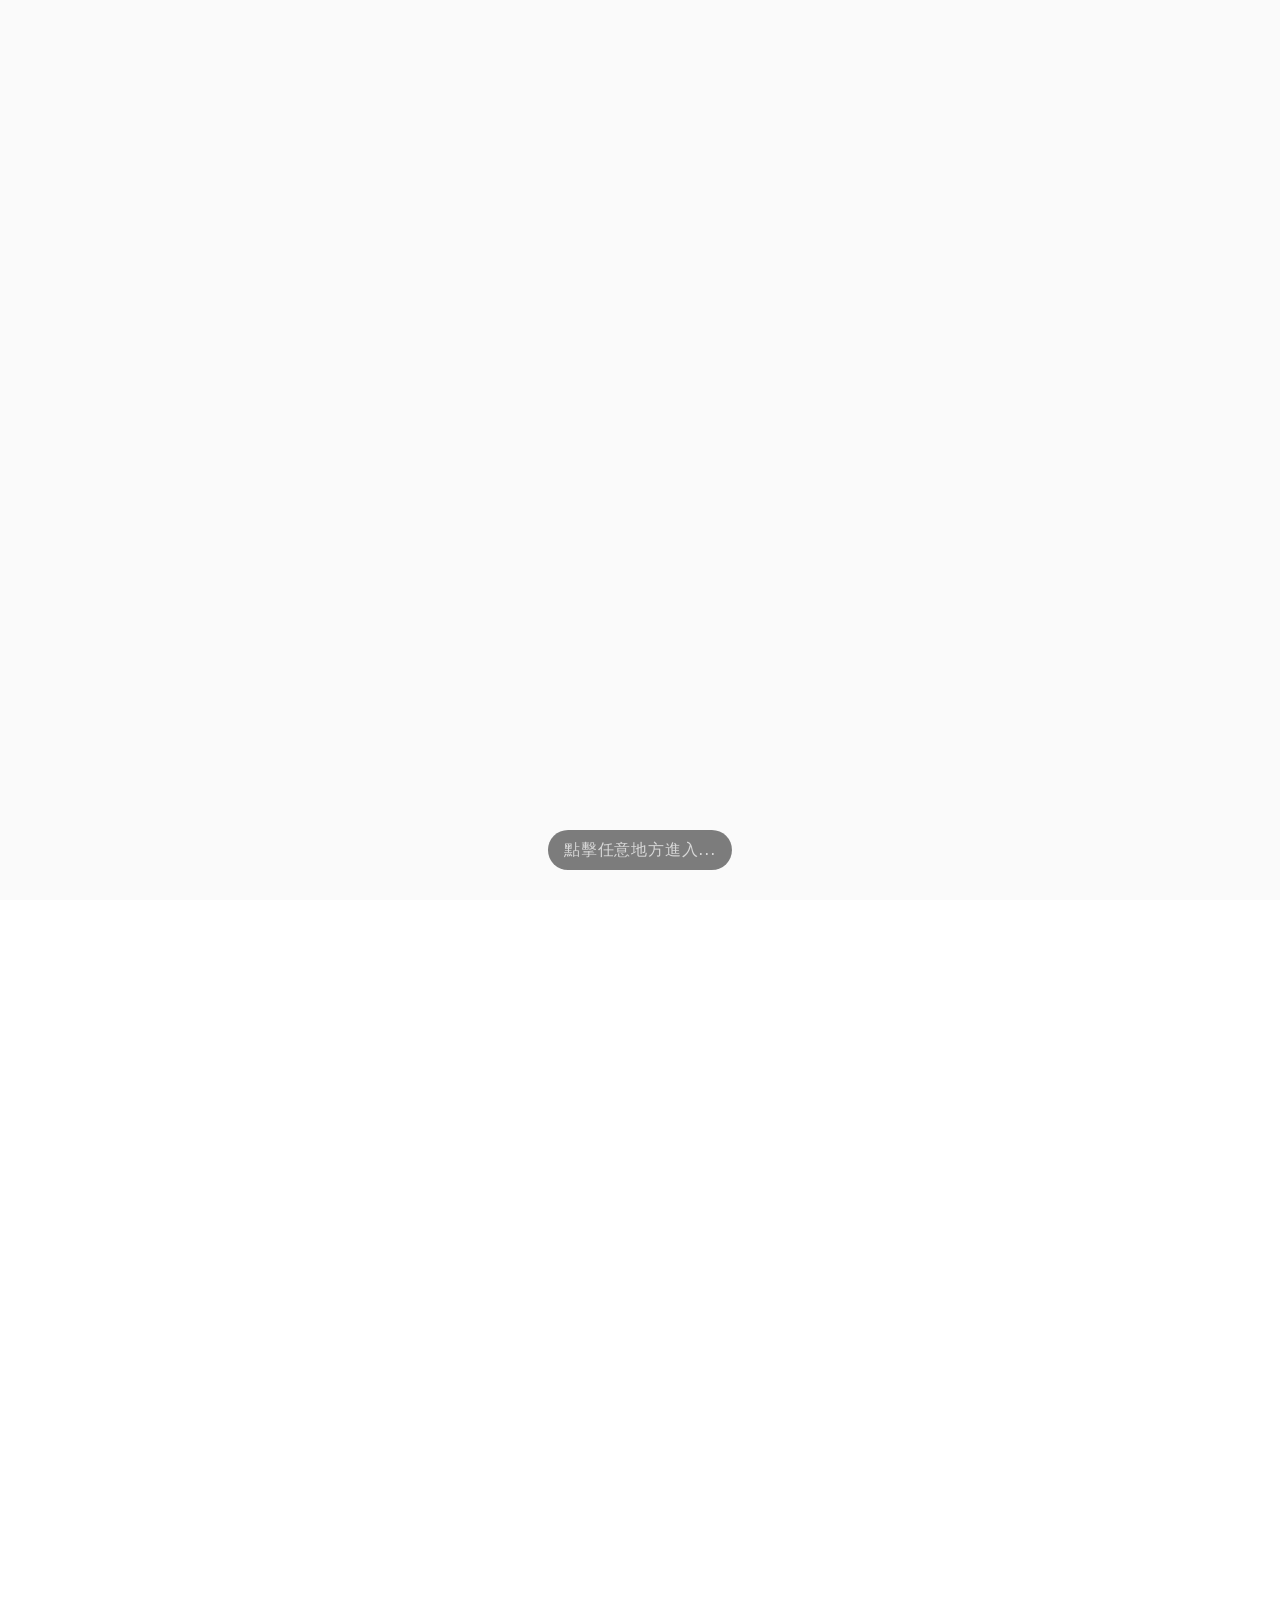
==== commit b9e3dff1: "Update phone layout" ====
--- a/index.html
+++ b/index.html
@@ -38,6 +38,7 @@
 
     <div class="main-content" id="mainContent">
       <!-- 1. 封面大圖 -->
+
       <section class="hero">
         <div class="hero-content">
           <!-- <h1>Wen & Eason's Wedding</h1> -->
@@ -93,29 +94,7 @@
             </div>
           </div>
 
-          <div class="carousel-inner-phone">
-            <div class="carousel-item active">
-              <img
-                src="./img/Wedding_pic/phone_pic.jpg"
-                class="carousel-collection"
-                alt="..."
-              />
-            </div>
-            <div class="carousel-item">
-              <img
-                src="./img/Wedding_pic/phone_pic.jpg"
-                class="carousel-collection"
-                alt="..."
-              />
-            </div>
-            <div class="carousel-item">
-              <img
-                src="./img/Wedding_pic/phone_pic.jpg"
-                class="carousel-collection"
-                alt="..."
-              />
-            </div>
-          </div>
+          <div class="carousel-inner-phone"></div>
           <div class="carousel-control">
             <button
               class="carousel-control-prev"
@@ -209,6 +188,9 @@
               <div id="result">
                 <p></p>
               </div>
+              <div id="fixed-map">
+                <img src="./img/Table_layout.png" alt="" />
+              </div>
             </div>
 
             <!-- 右邊結果 -->
@@ -217,7 +199,8 @@
             </div>
           </div>
         </div>
-
+      </section>
+      <section class="section">
         <h2 class="section-title" id="wedding-info">Wedding Info</h2>
         <div style="margin-bottom: 50px">
           <img src="./img/invitation_front.svg" alt="" />
--- a/style.css
+++ b/style.css
@@ -74,6 +74,10 @@
   .hero {
     background: linear-gradient(rgba(0, 0, 0, 0.2), rgba(0, 0, 0, 0.2)),
       url("./img/phone_pic.jpeg") no-repeat center center/cover;
+  }
+  .hero {
+    visibility: hidden;
+    height: 10px;
   }
 }
 
@@ -180,9 +184,22 @@
   background-position: center;
 }
 
+#fixed-map {
+  visibility: hidden;
+}
+
 @media (max-width: 768px) {
-  .map-box {
-    visibility: hidden;
+  #map-container {
+    visibility: hidden;
+  }
+
+  #fixed-map {
+    visibility: visible;
+    width: 300px;
+    align-items: center;
+    display: flex;
+    margin-left: auto;
+    margin-right: auto;
   }
   .seat-map {
     display: block;
@@ -191,6 +208,13 @@
     margin-right: auto;
     margin-top: 150px;
     margin-bottom: 50px;
+  }
+  .carousel-inner {
+    visibility: hidden;
+  }
+
+  .carousel-inner-phone {
+    visibility: hidden;
   }
 }
 
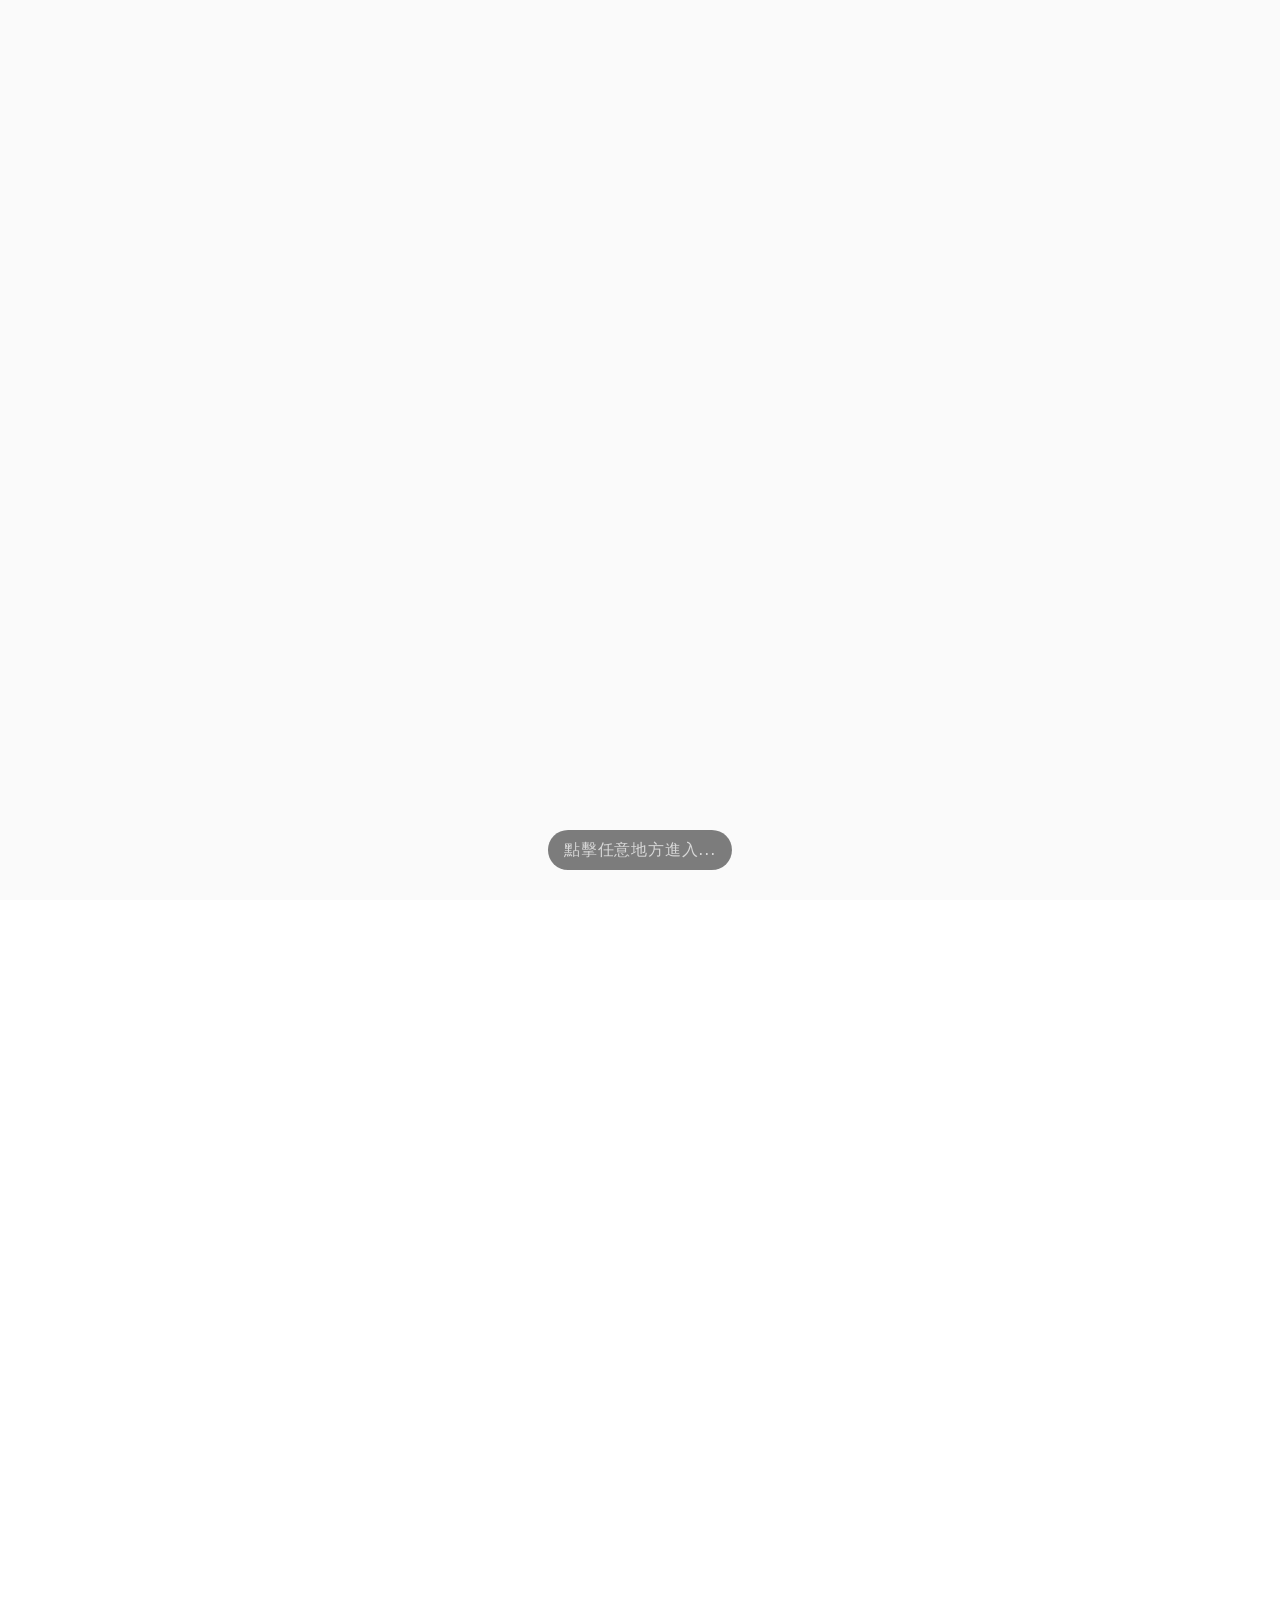
==== commit 5360b9a2: "Fixed scroll sticky bug and optimize search engine" ====
--- a/index.html
+++ b/index.html
@@ -190,6 +190,7 @@
               </div>
               <div id="fixed-map">
                 <img src="./img/Table_layout.png" alt="" />
+                <div class="remark">*如天候不佳將調整為室內座位</div>
               </div>
             </div>
 
--- a/style.css
+++ b/style.css
@@ -9,6 +9,12 @@
   font-family: "Zen Maru Gothic", sans-serif;
   font-weight: 400;
   font-style: normal;
+}
+
+html,
+body {
+  width: 100%;
+  overflow-x: hidden; /* 防止手機端左右晃動/卡死 */
 }
 
 body {
@@ -17,7 +23,7 @@
   background-color: #fafafa;
   line-height: 1.8;
   letter-spacing: 0.05em;
-  overflow: hidden; /* 轉場結束前禁止捲動 */
+  overflow: auto; /* 轉場結束前禁止捲動 */
 }
 img {
   max-width: 100%;
@@ -26,9 +32,10 @@
 }
 
 .main-content {
-  width: 100vw;
-  height: 100vh;
-  display: inline-block;
+  width: 100%;
+  min-height: 100vh;
+  height: auto;
+  display: block;
   justify-content: center;
   align-items: center;
   /* color: #fff; */
@@ -150,6 +157,13 @@
   height: 1px;
   background: #d4a373;
   margin: 10px auto 0;
+}
+
+.end-section {
+  background-color: #fffefb;
+  margin-top: 30px;
+  font-size: 1.5rem;
+  color: #d7a761;
 }
 
 /* 座位表樣式 */
@@ -188,6 +202,11 @@
   visibility: hidden;
 }
 
+.remark {
+  font-size: 0.75rem;
+  color: #d7a761; /* 帶有質感的奶茶棕/金金色調 */
+}
+
 @media (max-width: 768px) {
   #map-container {
     visibility: hidden;
@@ -195,18 +214,21 @@
 
   #fixed-map {
     visibility: visible;
-    width: 300px;
-    align-items: center;
-    display: flex;
+    display: inline-block;
+  }
+
+  #fixed-map img {
+    width: 100%;
+    max-width: 100%;
+    height: auto;
+  }
+
+  .seat-map {
+    display: block;
+    height: auto;
     margin-left: auto;
     margin-right: auto;
-  }
-  .seat-map {
-    display: block;
-    height: 500px;
-    margin-left: auto;
-    margin-right: auto;
-    margin-top: 150px;
+    margin-top: 20px;
     margin-bottom: 50px;
   }
   .carousel-inner {
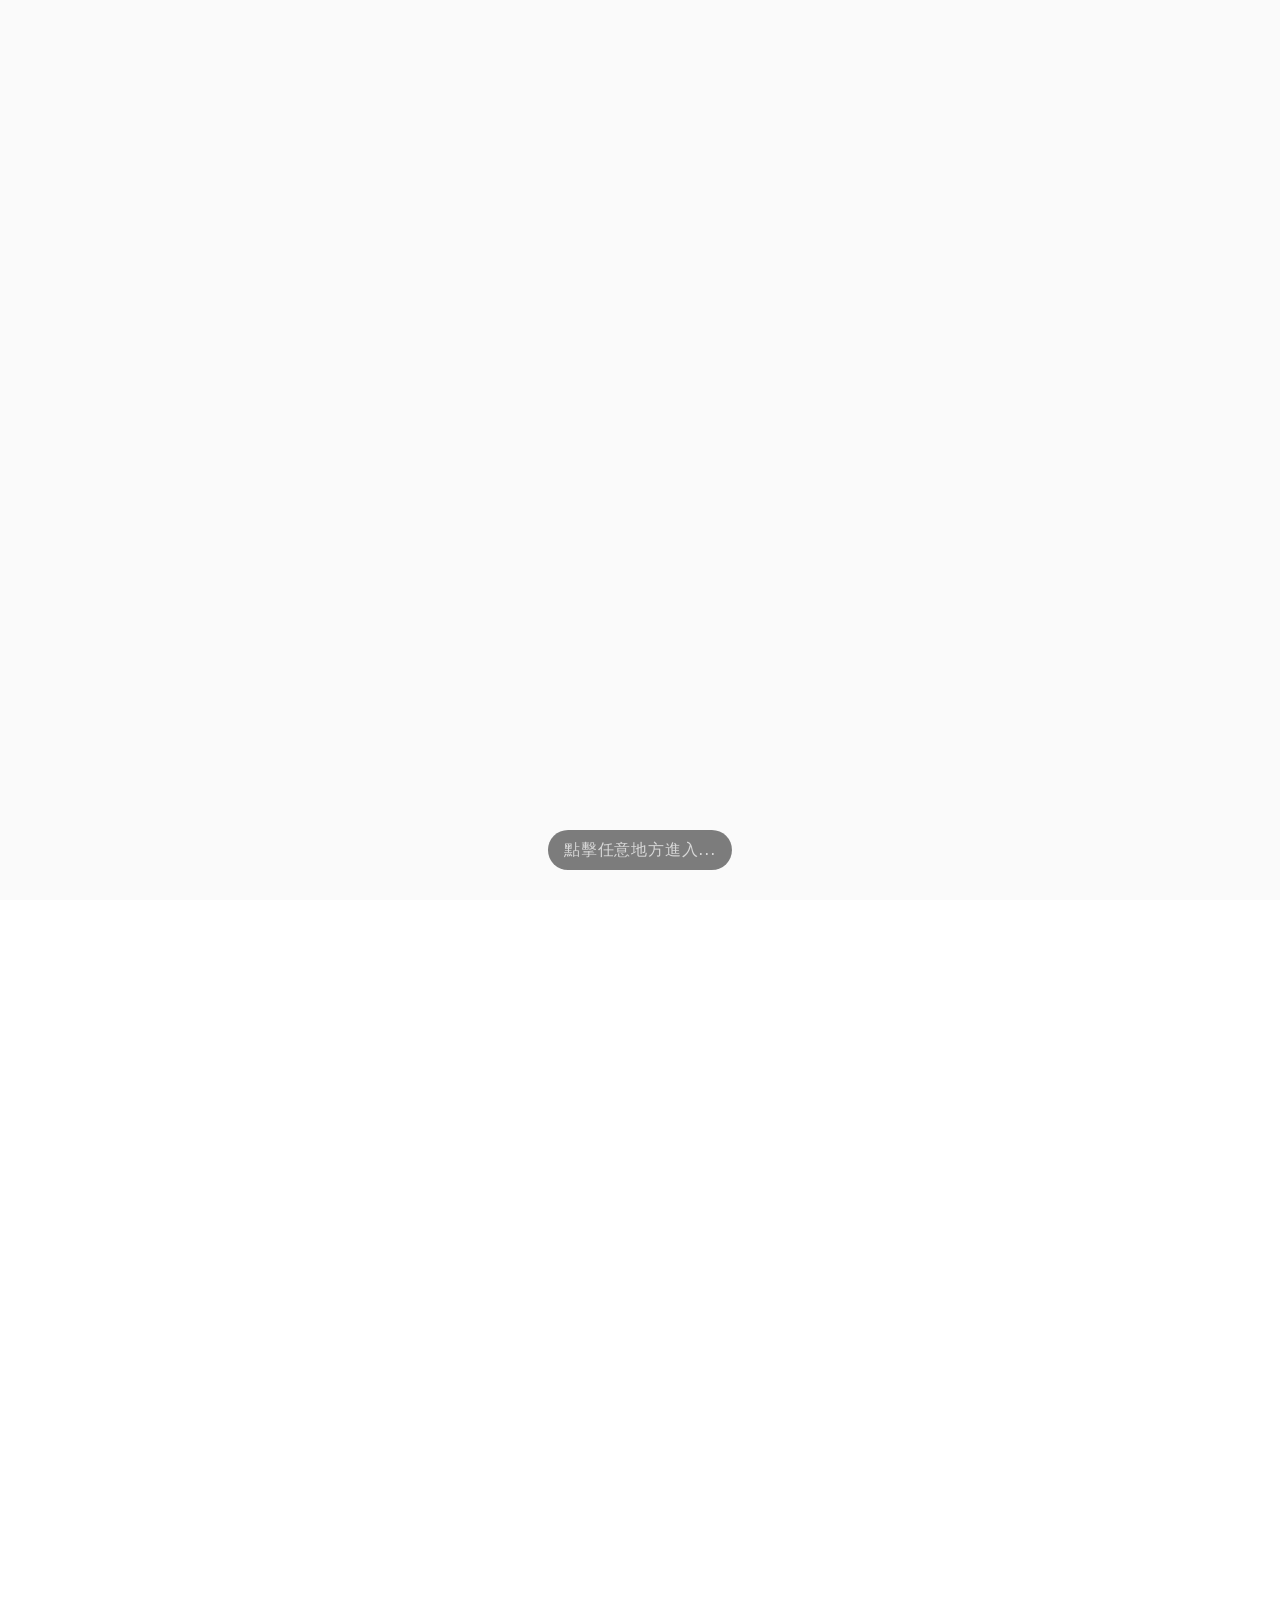
==== commit 35b8d9cf: "Update layout bug and add banner back" ====
--- a/index.html
+++ b/index.html
@@ -41,7 +41,7 @@
 
       <section class="hero">
         <div class="hero-content">
-          <!-- <h1>Wen & Eason's Wedding</h1> -->
+          <h1>Wen & Eason's Wedding</h1>
         </div>
         <div
           id="carouselExampleIndicators"
--- a/style.css
+++ b/style.css
@@ -81,10 +81,8 @@
   .hero {
     background: linear-gradient(rgba(0, 0, 0, 0.2), rgba(0, 0, 0, 0.2)),
       url("./img/phone_pic.jpeg") no-repeat center center/cover;
-  }
-  .hero {
-    visibility: hidden;
-    height: 10px;
+    width: 100%;
+    height: 30vh;
   }
 }
 
@@ -101,8 +99,9 @@
 .hero-content h1 {
   font-size: 3.5rem;
   font-weight: 500;
-  margin-bottom: 10px;
-  /* text-shadow: 1px 1px 10px rgba(0, 0, 0, 0.3); */
+  margin-bottom: auto;
+  margin-top: 7vh;
+  text-shadow: 1px 1px 10px rgba(0, 0, 0, 0.3);
 }
 .hero-content p {
   font-size: 1.2rem;
@@ -209,12 +208,17 @@
 
 @media (max-width: 768px) {
   #map-container {
-    visibility: hidden;
+    display: none !important;
+  }
+
+  .map-box {
+    display: none !important;
   }
 
   #fixed-map {
     visibility: visible;
-    display: inline-block;
+    display: block;
+    width: 100%;
   }
 
   #fixed-map img {
@@ -225,11 +229,12 @@
 
   .seat-map {
     display: block;
+    width: 100% !important;
     height: auto;
     margin-left: auto;
     margin-right: auto;
     margin-top: 20px;
-    margin-bottom: 50px;
+    margin-bottom: 20px;
   }
   .carousel-inner {
     visibility: hidden;
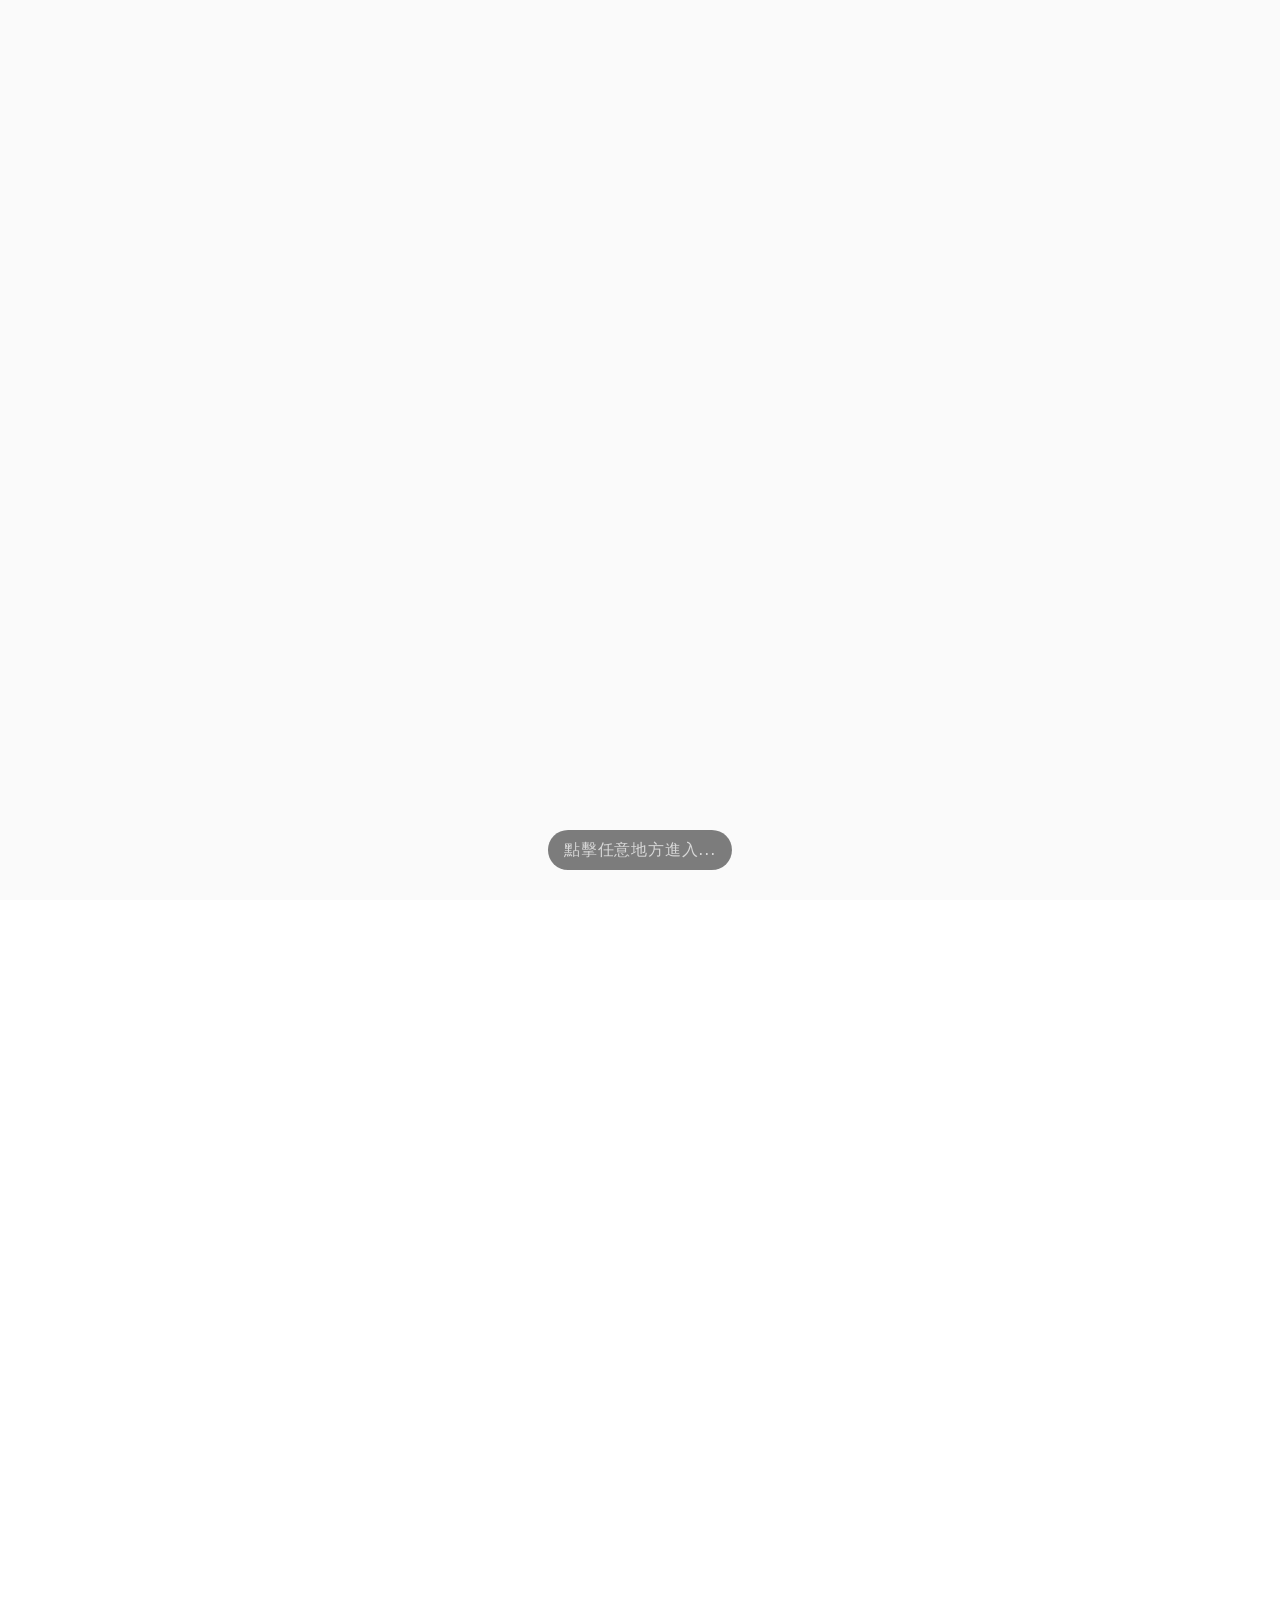
==== commit 7cf358e5: "Update index.html" ====
--- a/index.html
+++ b/index.html
@@ -182,7 +182,7 @@
                 type="text"
                 id="searchInput"
                 class="form-control"
-                placeholder="輸入姓名..."
+                placeholder="請輸入我們平常對你的稱呼..."
               />
 
               <div id="result">
--- a/style.css
+++ b/style.css
@@ -68,7 +68,7 @@
 /* 滿版封面區塊 */
 .hero {
   position: relative;
-  height: 60%;
+  height: 600px;
   width: 100%;
   display: inline-block;
   justify-content: center;
@@ -84,6 +84,9 @@
     width: 100%;
     height: 30vh;
   }
+  .hero-content h1 {
+    font-size: 2.2rem;
+  }
 }
 
 .index {
@@ -96,17 +99,30 @@
   margin-right: auto;
 }
 
+.hero-content {
+  position: absolute; /* 浮動在 .hero 區塊上方 */
+  top: 50%;
+  left: 50%;
+  transform: translate(-50%, -50%); /* 向上左位移達成完全置中 */
+  z-index: 10; /* 確保層級高於輪播圖片 */
+  width: 100%;
+  padding: 0 20px;
+  text-align: center;
+  pointer-events: none; /* 避免擋住下方的點擊/輪播事件 */
+  /* text-shadow: 1px 1px 10px rgba(0, 0, 0, 0.3); */
+}
+
 .hero-content h1 {
   font-size: 3.5rem;
   font-weight: 500;
-  margin-bottom: auto;
-  margin-top: 7vh;
-  text-shadow: 1px 1px 10px rgba(0, 0, 0, 0.3);
-}
-.hero-content p {
+  color: #ffffff; /* 確保文字是白色 */
+  margin: 0;
+  text-shadow: 2px 2px 10px rgba(0, 0, 0, 0.6); /* 加強字體陰影，讓文字在照片上更清晰 */
+}
+/* .hero-content p {
   font-size: 1.2rem;
   text-shadow: 1px 1px 10px rgba(0, 0, 0, 0.3);
-}
+} */
 
 .carousel-inner img {
   width: 100%;
